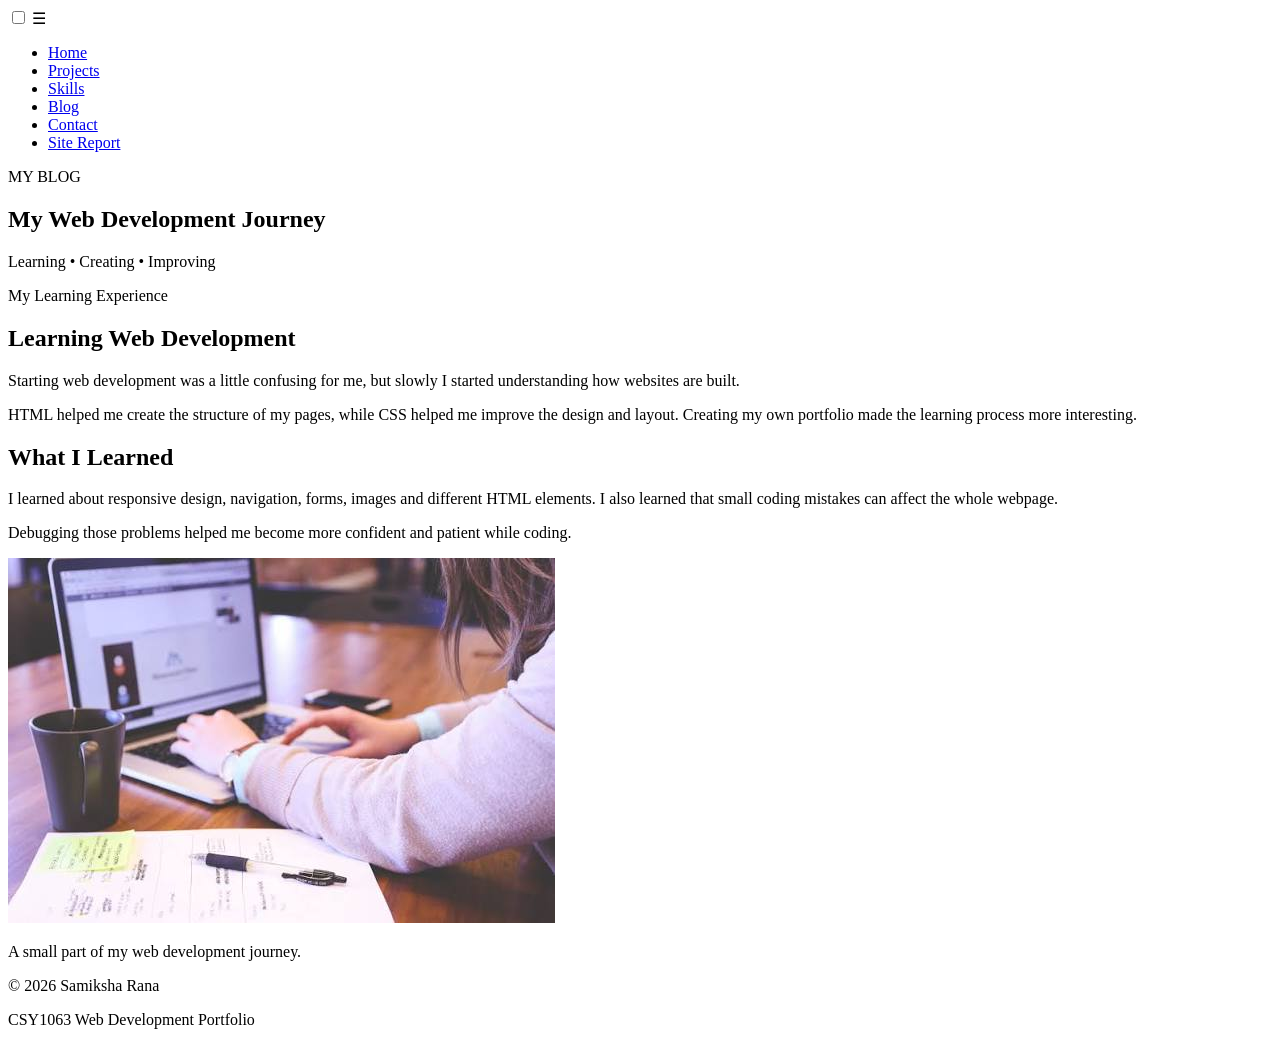
==== webdevelopment/blog.html @ 4f0ece1b "Add blog page and image" ====
<!DOCTYPE html>
<html lang="en">

<head>
    <meta charset="UTF-8">
    <meta name="viewport" content="width=device-width, initial-scale=1.0">

    <title>Blog | Samiksha Rana</title>

    <link rel="stylesheet" href="style.css">
</head>

<body>

    <!-- Navigation -->
    <header class="site-header">

        <nav class="navbar">

            <input type="checkbox" id="menu-toggle">

            <label for="menu-toggle" class="menu-button">☰</label>

            <ul class="nav-links">
                <li><a href="index.html">Home</a></li>
                <li><a href="project.html">Projects</a></li>
                <li><a href="skills.html">Skills</a></li>
                <li><a href="blog.html" class="active">Blog</a></li>
                <li><a href="contact.html">Contact</a></li>
                <li><a href="sitereport.html">Site Report</a></li>
            </ul>

        </nav>

    </header>


    <!-- Blog -->

    <main class="blog-page">

        <section class="blog-header">

            <p>MY BLOG</p>

            <h1>My Web Development Journey</h1>

            <span>Learning • Creating • Improving</span>

        </section>


        <article class="blog-card">

            <div class="blog-text">

                <p class="blog-date">
                    My Learning Experience
                </p>

                <h2>Learning Web Development</h2>

                <p>
                    Starting web development was a little confusing
                    for me, but slowly I started understanding how
                    websites are built.
                </p>

                <p>
                    HTML helped me create the structure of my pages,
                    while CSS helped me improve the design and layout.
                    Creating my own portfolio made the learning process
                    more interesting.
                </p>

                <h2>What I Learned</h2>

                <p>
                    I learned about responsive design, navigation,
                    forms, images and different HTML elements. I also
                    learned that small coding mistakes can affect the
                    whole webpage.
                </p>

                <p>
                    Debugging those problems helped me become more
                    confident and patient while coding.
                </p>

            </div>


            <div class="blog-photo">

                <img
                    src="blog1.jpg"
                    alt="Web development">

                <p>
                    A small part of my web development journey.
                </p>

            </div>

        </article>

    </main>


    <footer class="site-footer">

        <p>&copy; 2026 Samiksha Rana</p>

        <p>CSY1063 Web Development Portfolio</p>

    </footer>

</body>

</html>
---- webdevelopment/style.css ----
.profile-image {
    width: 180px;
    height: 180px;
    object-fit: cover;
    border-radius: 50%;
    display: block;
    margin: 0 auto 20px;
    border: 5px solid white;
    box-shadow: 0 5px 20px rgba(0, 0, 0, 0.15);
}
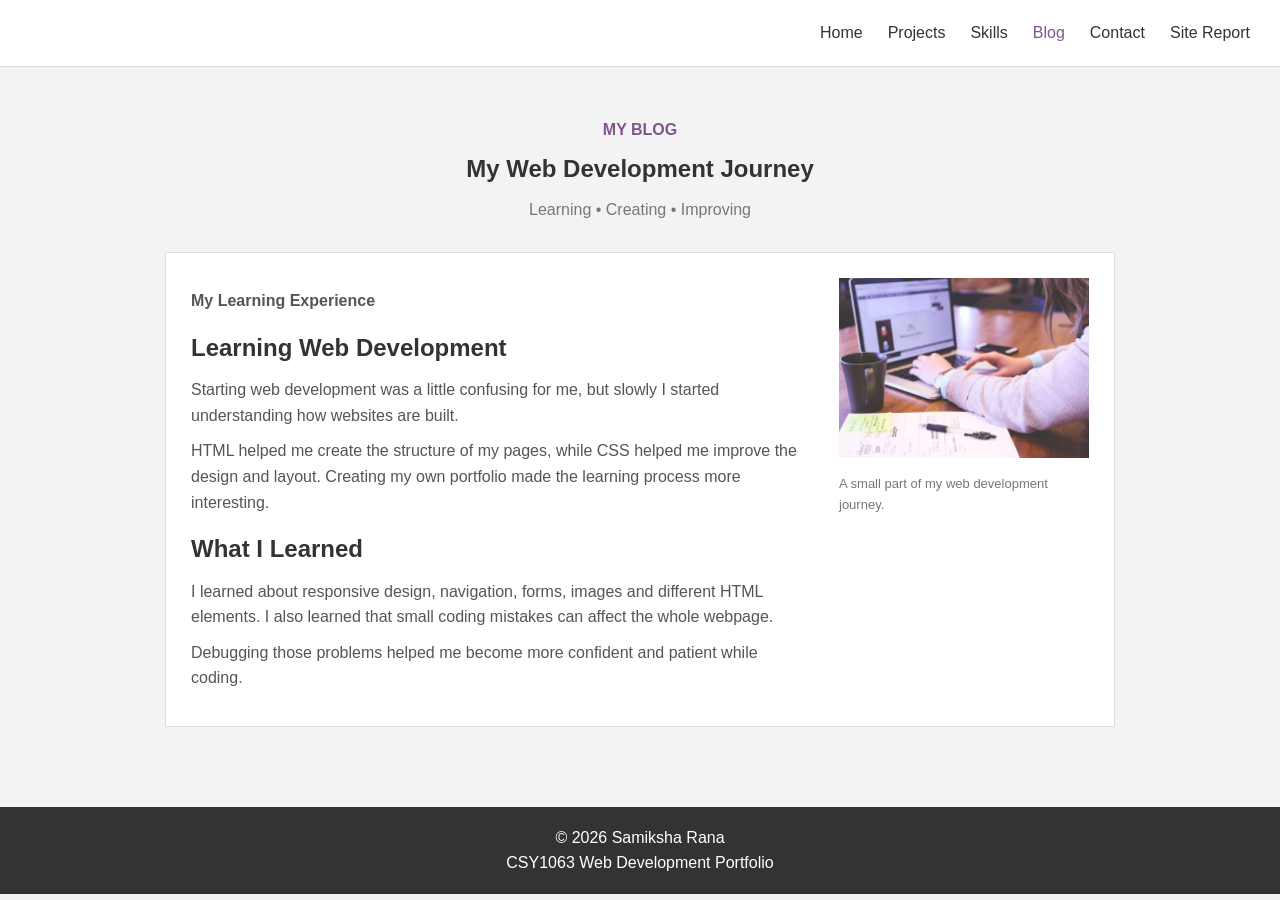
==== commit 250f6d0c: "Update contact form and blog page" ====
--- a/webdevelopment/blog.html
+++ b/webdevelopment/blog.html
@@ -17,17 +17,20 @@
 
         <nav class="navbar">
 
-            <input type="checkbox" id="menu-toggle">
+            <ul class="nav-links">
 
-            <label for="menu-toggle" class="menu-button">☰</label>
+                <li><a href="index.html">Home</a></li>
 
-            <ul class="nav-links">
-                <li><a href="index.html">Home</a></li>
                 <li><a href="project.html">Projects</a></li>
+
                 <li><a href="skills.html">Skills</a></li>
+
                 <li><a href="blog.html" class="active">Blog</a></li>
+
                 <li><a href="contact.html">Contact</a></li>
+
                 <li><a href="sitereport.html">Site Report</a></li>
+
             </ul>
 
         </nav>
--- a/webdevelopment/style.css
+++ b/webdevelopment/style.css
@@ -1,10 +1,497 @@
-.profile-image {
-    width: 180px;
+/* General */
+
+* {
+    margin: 0;
+    padding: 0;
+    box-sizing: border-box;
+}
+
+body {
+    font-family: Arial, sans-serif;
+    background: #f4f3f4;
+    color: #333;
+    line-height: 1.6;
+}
+
+a {
+    text-decoration: none;
+    color: inherit;
+}
+
+img {
+    max-width: 100%;
+}
+
+
+/* Navigation */
+
+.site-header {
+    background: white;
+    border-bottom: 1px solid #ddd;
+}
+
+.navbar {
+    padding: 20px 30px;
+}
+
+.nav-links {
+    display: flex;
+    justify-content: flex-end;
+    gap: 25px;
+    list-style: none;
+}
+
+.nav-links a:hover,
+.nav-links a.active {
+    color: #80558f;
+}
+
+
+/* Home page */
+
+.home-page { 
+    min-height: 100vh; 
+ 
+    background-image: 
+        linear-gradient(rgba(0, 0, 0, 0.25), rgba(0, 0, 0, 0.25)), 
+        url("background.jpg"); 
+ 
+    background-size: cover; 
+    background-position: center; 
+    background-repeat: no-repeat; 
+ 
+    color: white; 
+} 
+ 
+.home-page .site-header { 
+    background: transparent; 
+    border: none; 
+} 
+ 
+.home-page .nav-links { 
+    display: flex; 
+    justify-content: flex-end; 
+    gap: 25px; 
+    list-style: none; 
+} 
+ 
+.home-page .nav-links a { 
+    color: white; 
+} 
+ 
+.home-page .nav-links a:hover, 
+.home-page .nav-links a.active { 
+    color: #ddd; 
+} 
+ 
+ 
+/* Profile layout */ 
+ 
+.home-page .profile { 
+    min-height: calc(100vh - 80px); 
+ 
+    max-width: 900px; 
+    margin: auto; 
+    padding: 60px 25px; 
+ 
+    display: flex; 
+    align-items: center; 
+    justify-content: center; 
+ 
+    gap: 50px; 
+} 
+ 
+.home-page .profile-image img { 
+    width: 230px; 
+    height: 230px; 
+ 
+    object-fit: cover; 
+ 
+    border: 4px solid white; 
+} 
+ 
+.home-page .profile-text { 
+    max-width: 500px; 
+} 
+ 
+.home-page .section-label { 
+    color: white; 
+} 
+ 
+.home-page .profile-text h1 { 
+    font-size: 48px; 
+    margin: 8px 0; 
+} 
+ 
+.home-page .profile-text h2 { 
+    font-size: 22px; 
+    font-weight: normal; 
+    margin-bottom: 15px; 
+} 
+ 
+.home-page .profile-text p { 
+    margin-bottom: 10px; 
+} 
+ 
+.home-page .button { 
+    display: inline-block; 
+ 
+    margin-top: 15px; 
+    padding: 10px 18px; 
+ 
+    background: white; 
+    color: #333; 
+} 
+ 
+ 
+/* Mobile */ 
+ 
+@media (max-width: 700px) { 
+ 
+    .home-page .profile { 
+        flex-direction: column; 
+        text-align: center; 
+        gap: 25px; 
+    } 
+ 
+    .home-page .profile-image img { 
+        width: 180px; 
+        height: 180px; 
+    } 
+ 
+    .home-page .profile-text h1 { 
+        font-size: 36px; 
+    } 
+}
+
+
+/* Common page heading */
+
+.page-intro {
+    max-width: 850px;
+    margin: auto;
+    padding: 50px 25px 30px;
+    text-align: center;
+}
+
+.page-intro h1 {
+    font-size: 40px;
+    margin: 10px 0;
+}
+
+.section-label {
+    color: #80558f;
+    font-weight: bold;
+}
+
+
+/* Projects */
+
+.project-table-section {
+    max-width: 1000px;
+    margin: auto;
+    padding: 25px;
+}
+
+.project-table-section table {
+    width: 100%;
+    border-collapse: collapse;
+    background: white;
+}
+
+.project-table-section caption {
+    text-align: left;
+    margin-bottom: 10px;
+    color: #666;
+}
+
+.project-table-section th,
+.project-table-section td {
+    padding: 12px;
+    border: 1px solid #ccc;
+    text-align: left;
+}
+
+.project-table-section th {
+    background: #e7deea;
+}
+
+
+/* Skills */
+
+.skills-section {
+    max-width: 900px;
+    margin: auto;
+    padding: 30px 25px;
+
+    display: grid;
+    grid-template-columns: 1fr 1fr;
+    gap: 30px;
+}
+
+.skills-heading h2 {
+    margin-top: 8px;
+}
+
+.skills-list {
+    background: white;
+    padding: 22px;
+    border: 1px solid #ddd;
+}
+
+.skills-list ul {
+    list-style: none;
+}
+
+.skills-list li {
+    padding: 8px 0;
+    border-bottom: 1px solid #eee;
+}
+
+.education-section {
+    max-width: 900px;
+    margin: auto;
+    padding: 30px 25px;
+}
+
+.education-section table {
+    width: 100%;
+    border-collapse: collapse;
+    background: white;
+    margin-top: 15px;
+}
+
+.education-section th,
+.education-section td {
+    padding: 10px;
+    border: 1px solid #ccc;
+    text-align: left;
+}
+
+.education-section th {
+    background: #e7deea;
+}
+
+.education-section caption {
+    text-align: left;
+    margin-bottom: 8px;
+}
+
+
+/* Blog */
+
+.blog-page {
+    max-width: 1000px;
+    margin: auto;
+    padding: 50px 25px;
+}
+
+.blog-header {
+    text-align: center;
+    margin-bottom: 30px;
+}
+
+.blog-header p {
+    color: #80558f;
+    font-weight: bold;
+}
+
+.blog-header h1 {
+    margin: 8px 0;
+}
+
+.blog-header span {
+    color: #777;
+}
+
+.blog-card {
+    background: white;
+    padding: 25px;
+    border: 1px solid #ddd;
+
+    display: grid;
+    grid-template-columns: 1fr 250px;
+    gap: 30px;
+}
+
+.blog-text h2 {
+    margin: 15px 0 8px;
+}
+
+.blog-text p {
+    color: #555;
+    margin: 10px 0;
+}
+
+.blog-date {
+    color: #80558f;
+    font-weight: bold;
+}
+
+.blog-photo img {
+    width: 100%;
     height: 180px;
     object-fit: cover;
-    border-radius: 50%;
+}
+
+.blog-photo p {
+    margin-top: 8px;
+    font-size: 13px;
+    color: #777;
+}
+
+
+/* Contact */
+
+.contact {
+    max-width: 700px;
+    margin: auto;
+    padding: 25px;
+}
+
+.contact-form {
+    background: white;
+    padding: 25px;
+    border: 1px solid #ddd;
+}
+
+.contact-form h2 {
+    margin-bottom: 15px;
+}
+
+.contact-form label {
     display: block;
-    margin: 0 auto 20px;
-    border: 5px solid white;
-    box-shadow: 0 5px 20px rgba(0, 0, 0, 0.15);
+    margin-top: 12px;
+    font-weight: bold;
+}
+
+.contact-form input,
+.contact-form textarea {
+    width: 100%;
+    padding: 10px;
+    margin-top: 5px;
+
+    border: 1px solid #ccc;
+    font-family: Arial, sans-serif;
+}
+
+.contact-form textarea {
+    height: 120px;
+    resize: vertical;
+}
+
+button {
+    margin-top: 15px;
+    padding: 10px 18px;
+
+    background: #333;
+    color: white;
+
+    border: none;
+    cursor: pointer;
+}
+
+button:hover {
+    background: #80558f;
+}
+
+.about {
+    max-width: 900px;
+    margin: auto;
+    padding: 35px 25px;
+
+    display: grid;
+    grid-template-columns: 1fr 1fr;
+    gap: 30px;
+}
+
+.about-text p {
+    margin-bottom: 10px;
+}
+
+
+/* Site Report */
+
+.report {
+    max-width: 900px;
+    margin: auto;
+    padding: 25px;
+}
+
+.report-content {
+    background: white;
+    padding: 25px;
+    border: 1px solid #ddd;
+}
+
+.report-content h2 {
+    margin: 20px 0 8px;
+}
+
+.report-content p {
+    margin: 12px 0;
+    color: #555;
+}
+
+.report-image {
+    margin: 20px 0;
+}
+
+.report-image img {
+    width: 100%;
+}
+
+
+/* Footer */
+
+.site-footer {
+    background: #333;
+    color: white;
+    text-align: center;
+    padding: 18px;
+    margin-top: 30px;
+}
+
+
+/* Responsive */
+
+@media (max-width: 700px) {
+
+    .nav-links {
+        flex-wrap: wrap;
+        gap: 12px;
+    }
+
+    .project-table-section {
+        overflow-x: auto;
+    }
+
+    .project-table-section table {
+        min-width: 650px;
+    }
+
+    .skills-section,
+    .about,
+    .blog-card {
+        grid-template-columns: 1fr;
+    }
+
+    .blog-photo {
+        order: -1;
+    }
+
+    .blog-photo img {
+        height: 200px;
+    }
+
+    .page-intro h1 {
+        font-size: 32px;
+    }
+
+    .report,
+    .contact,
+    .education-section {
+        padding-left: 20px;
+        padding-right: 20px;
+    }
 }
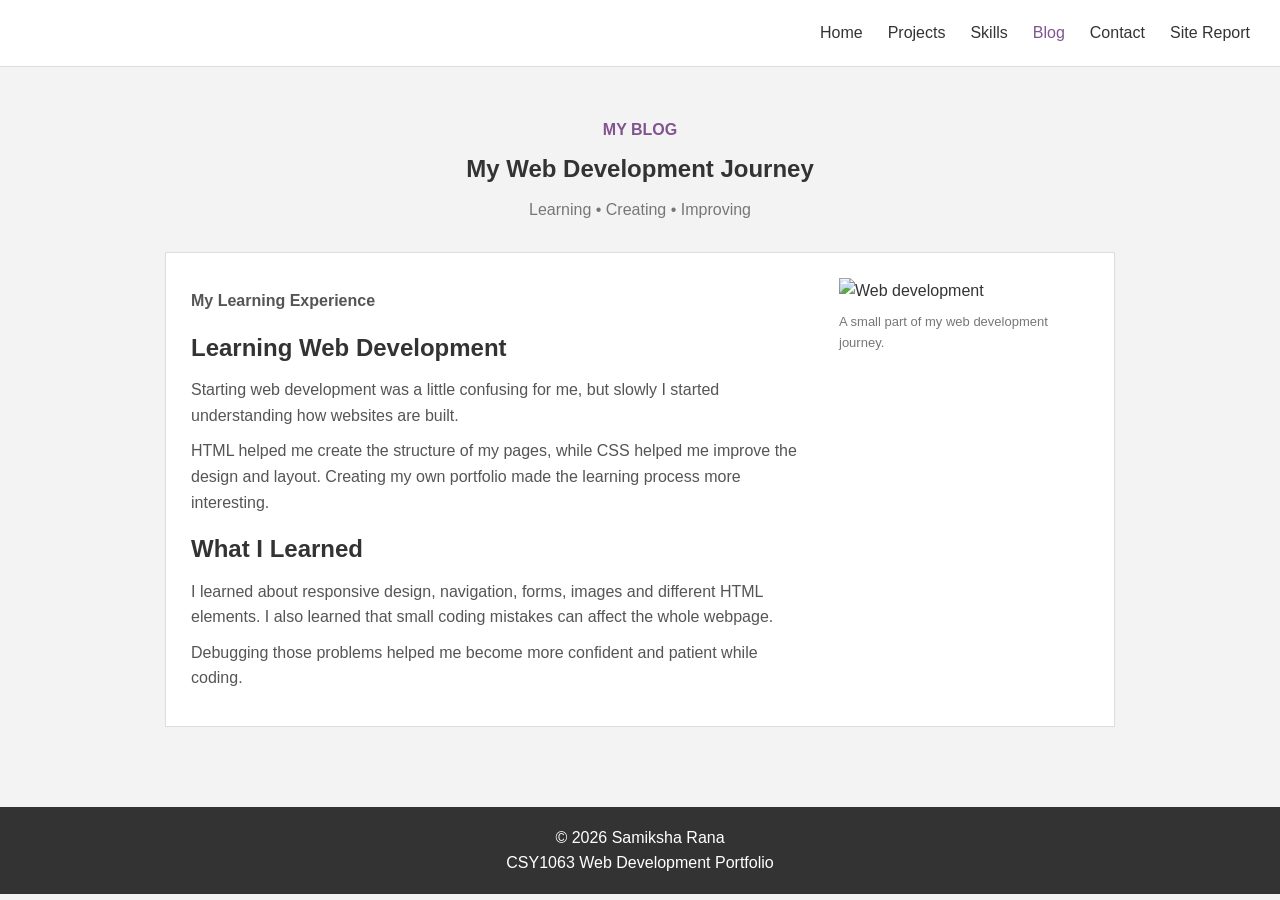
==== commit 551ac473: "Update portfolio pages, site report and styling" ====
--- a/webdevelopment/blog.html
+++ b/webdevelopment/blog.html
@@ -96,7 +96,7 @@
             <div class="blog-photo">
 
                 <img
-                    src="blog1.jpg"
+                    src="myblog.gif"
                     alt="Web development">
 
                 <p>
--- a/webdevelopment/style.css
+++ b/webdevelopment/style.css
@@ -49,119 +49,98 @@
 
 /* Home page */
 
-.home-page { 
-    min-height: 100vh; 
- 
-    background-image: 
-        linear-gradient(rgba(0, 0, 0, 0.25), rgba(0, 0, 0, 0.25)), 
-        url("background.jpg"); 
- 
-    background-size: cover; 
-    background-position: center; 
-    background-repeat: no-repeat; 
- 
-    color: white; 
-} 
- 
-.home-page .site-header { 
-    background: transparent; 
-    border: none; 
-} 
- 
-.home-page .nav-links { 
-    display: flex; 
-    justify-content: flex-end; 
-    gap: 25px; 
-    list-style: none; 
-} 
- 
-.home-page .nav-links a { 
-    color: white; 
-} 
- 
-.home-page .nav-links a:hover, 
-.home-page .nav-links a.active { 
-    color: #ddd; 
-} 
- 
- 
-/* Profile layout */ 
- 
-.home-page .profile { 
-    min-height: calc(100vh - 80px); 
- 
-    max-width: 900px; 
-    margin: auto; 
-    padding: 60px 25px; 
- 
-    display: flex; 
-    align-items: center; 
-    justify-content: center; 
- 
-    gap: 50px; 
-} 
- 
-.home-page .profile-image img { 
-    width: 230px; 
-    height: 230px; 
- 
-    object-fit: cover; 
- 
-    border: 4px solid white; 
-} 
- 
-.home-page .profile-text { 
-    max-width: 500px; 
-} 
- 
-.home-page .section-label { 
-    color: white; 
-} 
- 
-.home-page .profile-text h1 { 
-    font-size: 48px; 
-    margin: 8px 0; 
-} 
- 
-.home-page .profile-text h2 { 
-    font-size: 22px; 
-    font-weight: normal; 
-    margin-bottom: 15px; 
-} 
- 
-.home-page .profile-text p { 
-    margin-bottom: 10px; 
-} 
- 
-.home-page .button { 
-    display: inline-block; 
- 
-    margin-top: 15px; 
-    padding: 10px 18px; 
- 
-    background: white; 
-    color: #333; 
-} 
- 
- 
-/* Mobile */ 
- 
-@media (max-width: 700px) { 
- 
-    .home-page .profile { 
-        flex-direction: column; 
-        text-align: center; 
-        gap: 25px; 
-    } 
- 
-    .home-page .profile-image img { 
-        width: 180px; 
-        height: 180px; 
-    } 
- 
-    .home-page .profile-text h1 { 
-        font-size: 36px; 
-    } 
+.home-page {
+    min-height: 100vh;
+
+    background-image:
+        linear-gradient(rgba(0, 0, 0, 0.25), rgba(0, 0, 0, 0.25)),
+        url("background.jpg");
+
+    background-size: cover;
+    background-position: center;
+    background-repeat: no-repeat;
+
+    color: white;
+}
+
+.home-page .site-header {
+    background: transparent;
+    border: none;
+}
+
+.home-page .nav-links {
+    display: flex;
+    justify-content: flex-end;
+    gap: 25px;
+    list-style: none;
+}
+
+.home-page .nav-links a {
+    color: white;
+}
+
+.home-page .nav-links a:hover,
+.home-page .nav-links a.active {
+    color: #ddd;
+}
+
+
+/* Profile layout */
+
+.home-page .profile {
+    min-height: calc(100vh - 80px);
+
+    max-width: 900px;
+    margin: auto;
+    padding: 60px 25px;
+
+    display: flex;
+    align-items: center;
+    justify-content: center;
+
+    gap: 50px;
+}
+
+.home-page .profile-image img {
+    width: 230px;
+    height: 230px;
+
+    object-fit: cover;
+
+    border: 4px solid white;
+}
+
+.home-page .profile-text {
+    max-width: 500px;
+}
+
+.home-page .section-label {
+    color: white;
+}
+
+.home-page .profile-text h1 {
+    font-size: 48px;
+    margin: 8px 0;
+}
+
+.home-page .profile-text h2 {
+    font-size: 22px;
+    font-weight: normal;
+    margin-bottom: 15px;
+}
+
+.home-page .profile-text p {
+    margin-bottom: 10px;
+}
+
+.home-page .button {
+    display: inline-block;
+
+    margin-top: 15px;
+    padding: 10px 18px;
+
+    background: white;
+    color: #333;
 }
 
 
@@ -185,12 +164,57 @@
 }
 
 
-/* Projects */
+/* Projects page IdeaThon background */
+
+.projects-page .page-intro {
+    width: 100%;
+    max-width: none;
+
+    min-height: 430px;
+
+    margin: 0;
+    padding: 80px 25px;
+
+    display: flex;
+    flex-direction: column;
+    justify-content: center;
+    align-items: center;
+
+    text-align: center;
+
+    background-image:
+        linear-gradient(
+            rgba(255, 255, 255, 0.20),
+            rgba(255, 255, 255, 0.20)
+        ),
+        url(ideathon.jpeg);
+
+    background-size: cover;
+    background-position: center;
+    background-repeat: no-repeat;
+}
+
+.projects-page .page-intro h1 {
+    font-size: 40px;
+    margin: 10px 0;
+}
+
+.projects-page .section-label {
+    color: #091366;
+    font-weight: bold;
+}
+
+
+/* Projects table */
 
 .project-table-section {
     max-width: 1000px;
     margin: auto;
     padding: 25px;
+}
+
+.project-table-section h2 {
+    margin-bottom: 15px;
 }
 
 .project-table-section table {
@@ -439,6 +463,14 @@
 
 .report-image img {
     width: 100%;
+    border: 1px solid #ddd;
+}
+
+.validation-caption {
+    margin-top: 6px;
+    font-size: 14px;
+    color: #80558f;
+    font-weight: bold;
 }
 
 
@@ -494,4 +526,39 @@
         padding-left: 20px;
         padding-right: 20px;
     }
+
+
+    /* Home page mobile */
+
+    .home-page .profile {
+        flex-direction: column;
+        text-align: center;
+        gap: 25px;
+    }
+
+    .home-page .profile-image img {
+        width: 180px;
+        height: 180px;
+    }
+
+    .home-page .profile-text h1 {
+        font-size: 36px;
+    }
+
+
+    /* Projects page mobile */
+
+    .projects-page .page-intro {
+        min-height: 350px;
+        padding: 60px 20px;
+    }
+
+    .projects-page .page-intro h1 {
+        font-size: 32px;
+    }
+
+    .project-table-section {
+        padding-left: 20px;
+        padding-right: 20px;
+    }
 }
